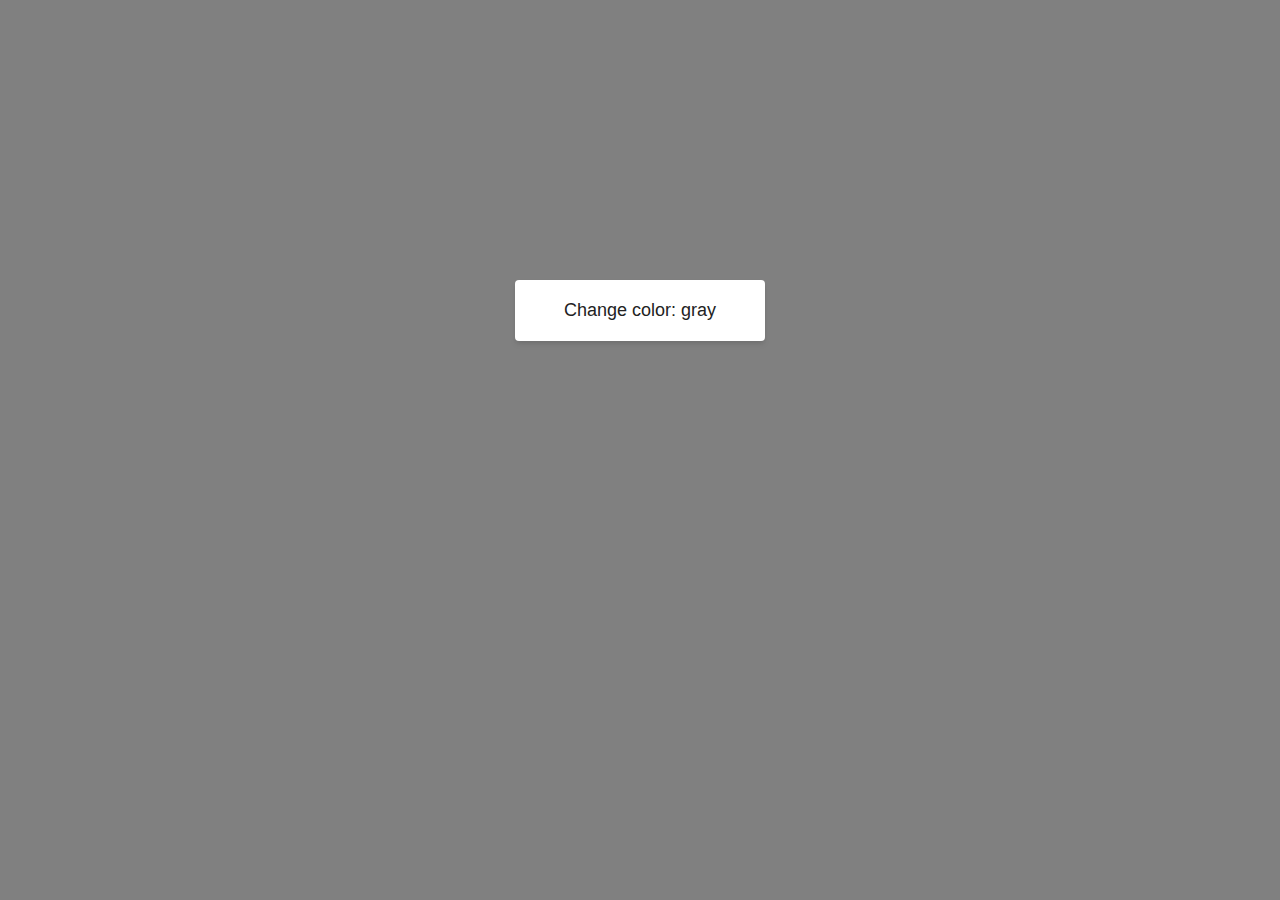
==== projects/color-flipper/index.html @ d9a39a7b "Implement color flipper" ====
<!DOCTYPE html>
<html lang="en">
<head>
    <meta charset="UTF-8">
    <title>Color flipper</title>

    <link rel="stylesheet" href="style.css">

<body>
    <button>Change color: gray</button>



    <!--  JAVASCRIPT  -->
    <script lang="javascript">
        function init() {
            const buttonEl = document.getElementsByTagName('button')[0];

            buttonEl.addEventListener('click', () => {
                const newColor = getHexColor();

                document.body.style.backgroundColor = newColor;
                buttonEl.innerText = `Change color: ${newColor}`;
            })
        }

        function getHexColor() {
            let color = '';
            let i = 0;

            while (i < 6) {
                const digit = Math.floor((Math.random() * 1000)) % 16;
                const hexDigit = digit.toString(16);
                color += hexDigit;
                i += 1;
            }

            return `#${color}`;
        }

        window.onload = init;
    </script>
</body>
</html>
---- projects/color-flipper/style.css ----
body {
    background-color: gray;
    padding: 100px;
    height: 100vh;
    box-sizing: border-box;
    margin: 0;
    text-align: center;
    transition: background-color 0.4s ease-in;
}

button {
    margin-top: 20vh;
    background-color: white;
    color: #222;
    padding: 20px;
    outline: none;
    font-size: 18px;
    min-width: 250px;
    border: transparent;
    border-radius: 4px;
    cursor: pointer;

    --tw-shadow: 0 4px 6px -1px rgba(0, 0, 0, 0.1), 0 2px 4px -1px rgba(0, 0, 0, 0.06);
    box-shadow: var(--tw-ring-offset-shadow, 0 0 transparent), var(--tw-ring-shadow, 0 0 transparent), var(--tw-shadow);
}
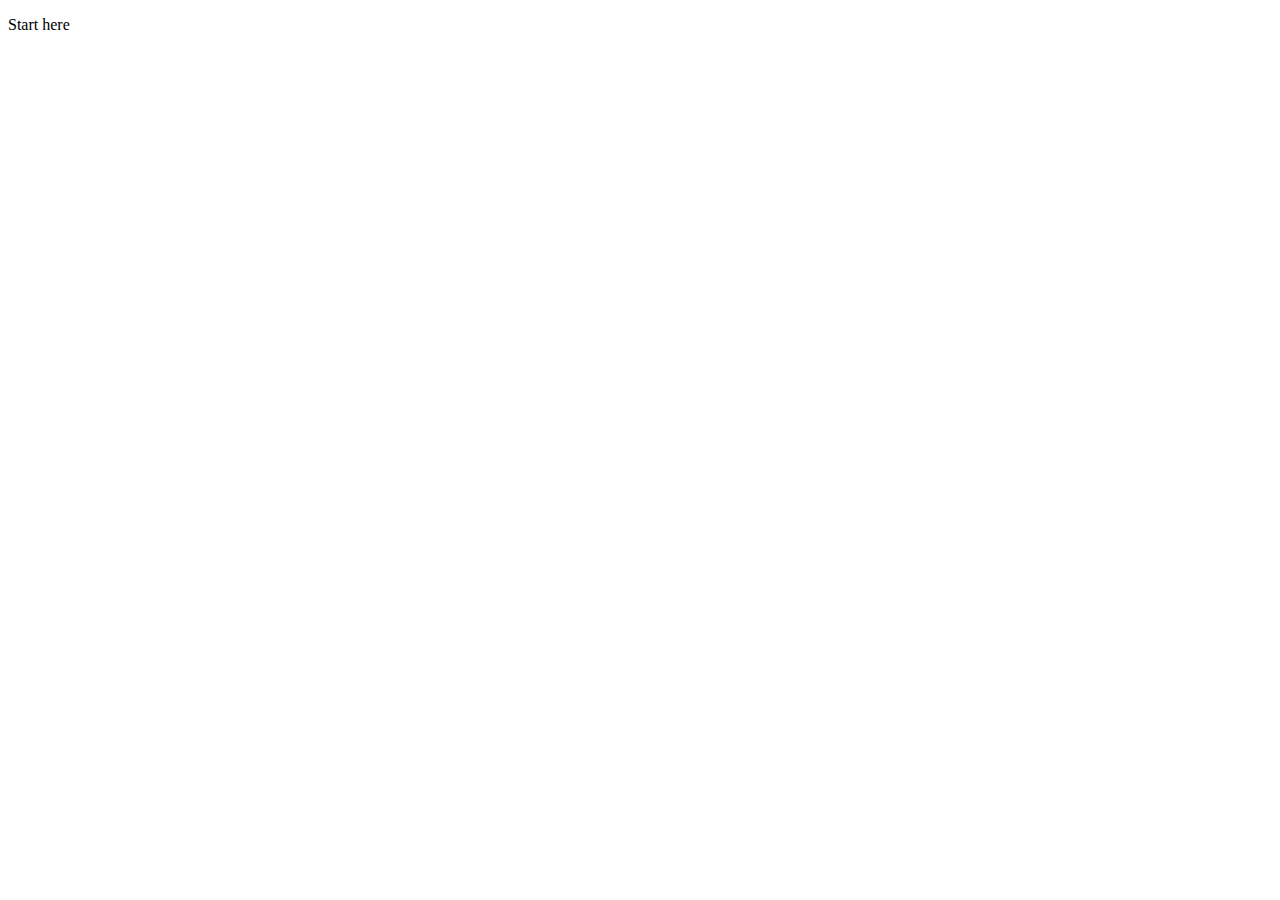
==== commit 2dc0af8a: "Make main as empty boilerplate" ====
--- a/projects/color-flipper/index.html
+++ b/projects/color-flipper/index.html
@@ -2,43 +2,17 @@
 <html lang="en">
 <head>
     <meta charset="UTF-8">
+    <meta name="viewport" content="width=device-width, initial-scale=1.0">
     <title>Color flipper</title>
 
-    <link rel="stylesheet" href="style.css">
 
 <body>
-    <button>Change color: gray</button>
-
+    <p>Start here</p>
 
 
     <!--  JAVASCRIPT  -->
     <script lang="javascript">
-        function init() {
-            const buttonEl = document.getElementsByTagName('button')[0];
 
-            buttonEl.addEventListener('click', () => {
-                const newColor = getHexColor();
-
-                document.body.style.backgroundColor = newColor;
-                buttonEl.innerText = `Change color: ${newColor}`;
-            })
-        }
-
-        function getHexColor() {
-            let color = '';
-            let i = 0;
-
-            while (i < 6) {
-                const digit = Math.floor((Math.random() * 1000)) % 16;
-                const hexDigit = digit.toString(16);
-                color += hexDigit;
-                i += 1;
-            }
-
-            return `#${color}`;
-        }
-
-        window.onload = init;
     </script>
 </body>
-</html>+</html>
